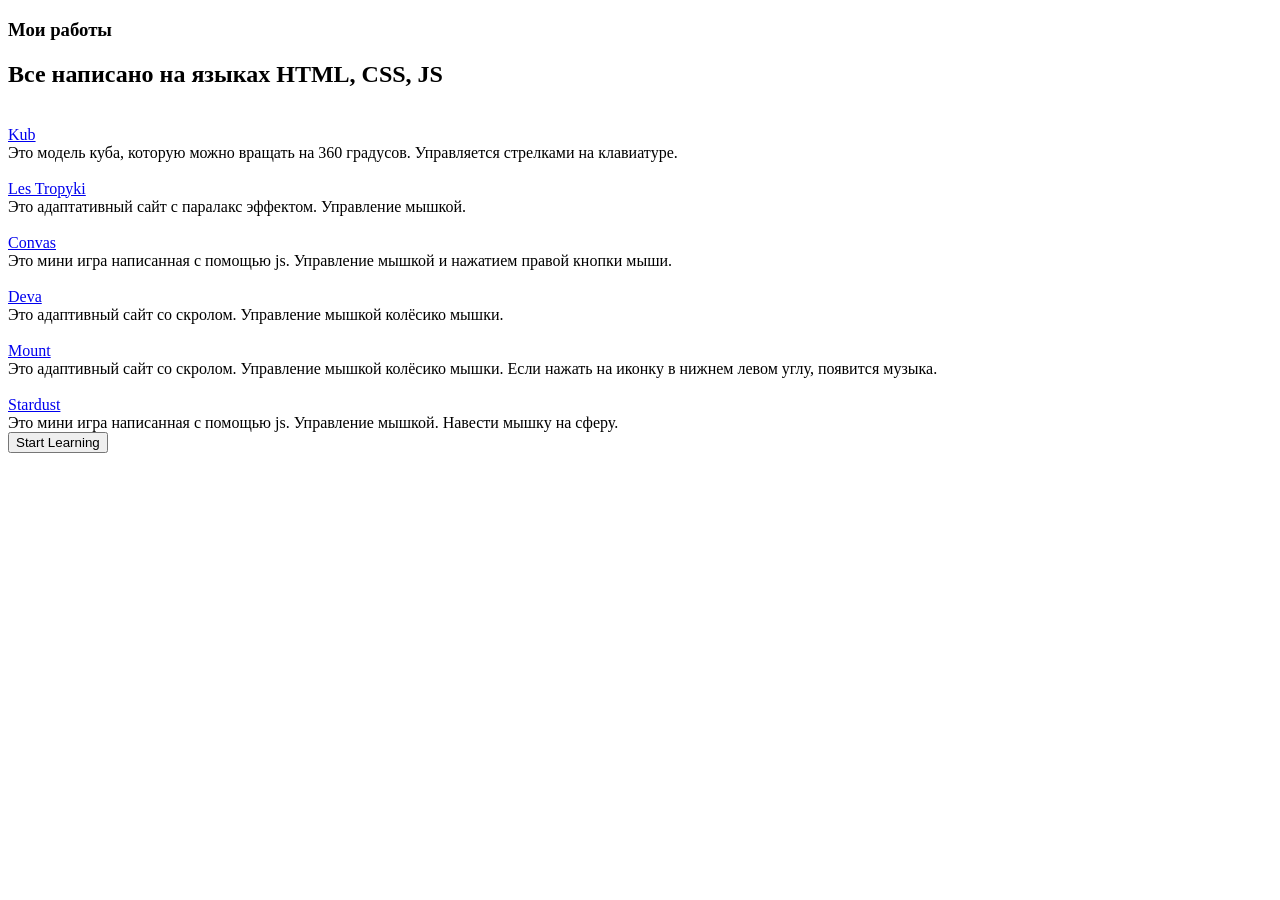
==== index.html @ 6a073c25 "Update index.html" ====
<!DOCTYPE html>
<html lang="en">
<head>
    <meta charset="UTF-8">
    <link rel="stylesheet" href="style.css">
    <script src="scr.js" defer></script>
    <link href="https://fonts.googleapis.com/css?family=Kaushan+Script|Monserat:400,700&amp;subset=cyrillic-ext">
    <title>SAIT</title>
</head>
<body>       

<section class="section">
    <div class="container">
    
        <div class="section__header">
            <h3 class="section__suptitle">Мои работы</h3>
            <h2 class="section__title">Все написано на языках HTML, CSS, JS</h2>
        </div>
    
        <div class="blog">
            <div class="blog__item">
                <div class="blog__header">
                    <a href="../MiniGames/3/index.html">
                        <img class="blog__photo" src="../ggg/img/kub.png" alt="">
                    </a>
                </div>
                <div class="blog__content">
                    <div class="blog__title">
                        <a href="../MiniGames/3/index.html">Kub</a>
                    </div>
                    <div class="blog__text">Это модель куба, которую можно вращать на 360 градусов. Управляется стрелками на клавиатуре.</div>
                </div>
            </div>

            <div class="blog__item">
                <div class="blog__header">
                    <a href="../MiniGames/2/index.html">
                        <img class="blog__photo" src="../ggg/img/layer-1.jpg" alt="">
                    </a>
                </div>
                <div class="blog__content">
                    <div class="blog__title">
                        <a href="../MiniGames/2/index.html">Les Tropyki</a>
                    </div>
                    <div class="blog__text">Это адаптативный сайт с паралакс эффектом. Управление мышкой.</div>
                </div>
            </div>

            <div class="blog__item">
                <div class="blog__header">
                    <a href="../MiniGames/1/convas.html">
                        <img class="blog__photo" src="../ggg/img/effect1.png" alt="">
                    </a>
                </div>
                <div class="blog__content">
                    <div class="blog__title">
                        <a href="../MiniGames/1/convas.html">Convas</a>
                    </div>
                    <div class="blog__text">Это мини игра написанная с помощью js. Управление мышкой и нажатием правой кнопки мыши.</div>
                </div>
            </div>
        </div>
    </div>
</section>

<section class="section">
    <div class="container">
    
        <div class="blog">
            <div class="blog__item">
                <div class="blog__header">
                    <a href="../ggg/4/index.html">
                        <img class="blog__photo" src="../ggg/img/deva.png" alt="">
                    </a>
                </div>
                <div class="blog__content">
                    <div class="blog__title">
                        <a href="../ggg/4/index.html">Deva</a>
                    </div>
                    <div class="blog__text">Это адаптивный сайт со скролом. Управление мышкой колёсико мышки.</div>
                </div>
            </div>

            <div class="blog__item">
                <div class="blog__header">
                    <a href="../ggg/5/index.html">
                        <img class="blog__photo" src="../ggg/img/4.jpg" alt="">
                    </a>
                </div>
                <div class="blog__content">
                    <div class="blog__title">
                        <a href="../ggg/5/index.html">Mount</a>
                    </div>
                    <div class="blog__text">Это адаптивный сайт со скролом. Управление мышкой колёсико мышки. Если нажать на иконку в нижнем левом углу, появится музыка.</div>
                </div>
            </div>

            <div class="blog__item">
                <div class="blog__header">
                    <a href="../ggg/6/stardust.html">
                        <img class="blog__photo" src="../ggg/img/1.png" alt="">
                    </a>
                </div>
                <div class="blog__content">
                    <div class="blog__title">
                        <a href="../ggg/6/stardust.html">Stardust</a>
                    </div>
                    <div class="blog__text">Это мини игра написанная с помощью js. Управление мышкой. Навести мышку на сферу.</div>
                </div>
            </div>
        </div>
    </div>
</section>

<div class="hero-content">
    <button class="button-start">Start Learning</button>
</div>
    
</body>
</html>
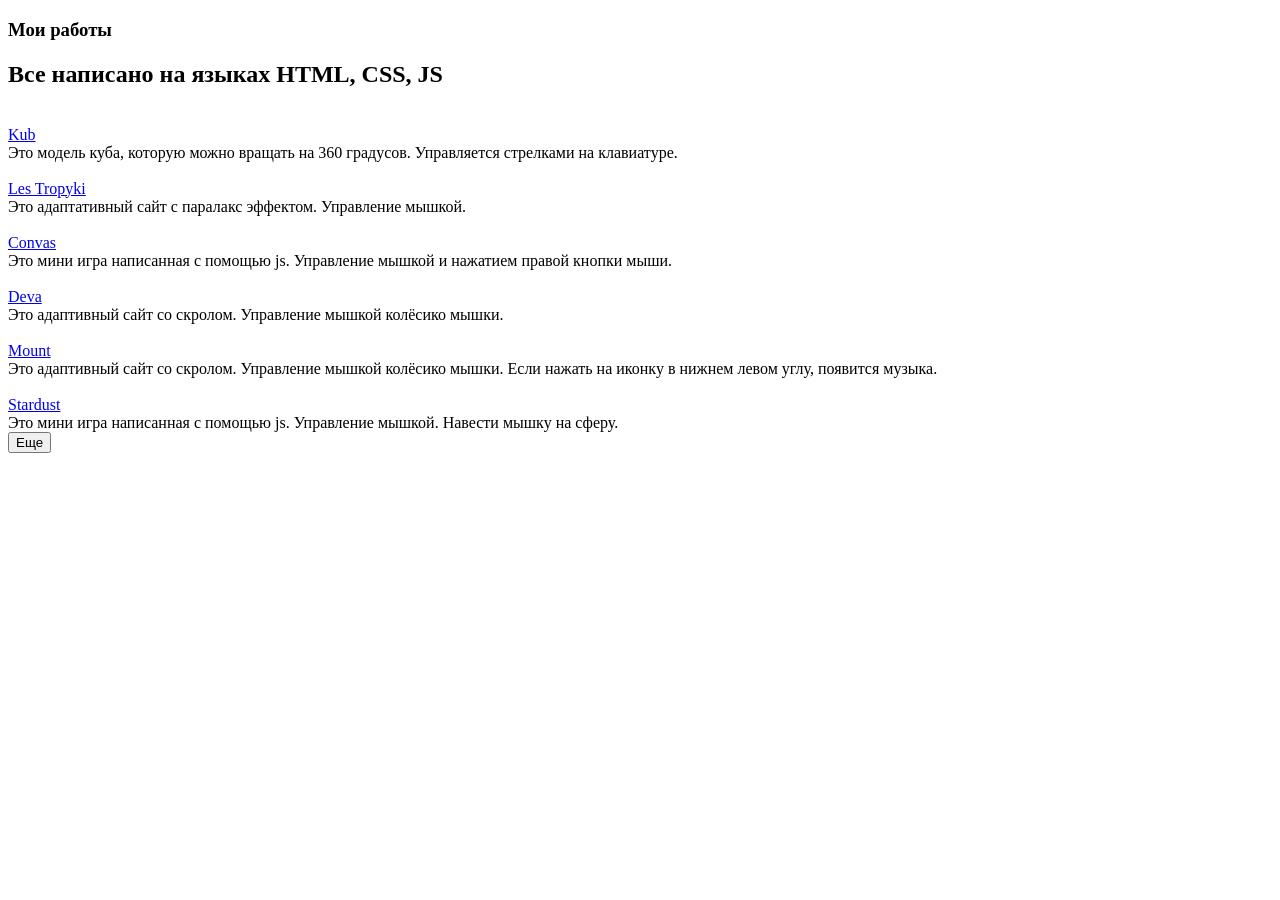
==== commit 9d82376e: "ggg -> Mini games" ====
--- a/index.html
+++ b/index.html
@@ -20,13 +20,13 @@
         <div class="blog">
             <div class="blog__item">
                 <div class="blog__header">
-                    <a href="../MiniGames/3/index.html">
-                        <img class="blog__photo" src="../ggg/img/kub.png" alt="">
+                    <a href="../Mini Games/3/index.html">
+                        <img class="blog__photo" src="../Mini Games/img/kub.png" alt="">
                     </a>
                 </div>
                 <div class="blog__content">
                     <div class="blog__title">
-                        <a href="../MiniGames/3/index.html">Kub</a>
+                        <a href="../Mini Games/3/index.html">Kub</a>
                     </div>
                     <div class="blog__text">Это модель куба, которую можно вращать на 360 градусов. Управляется стрелками на клавиатуре.</div>
                 </div>
@@ -34,13 +34,13 @@
 
             <div class="blog__item">
                 <div class="blog__header">
-                    <a href="../MiniGames/2/index.html">
-                        <img class="blog__photo" src="../ggg/img/layer-1.jpg" alt="">
+                    <a href="../Mini Games/2/index.html">
+                        <img class="blog__photo" src="../Mini Games/img/layer-1.jpg" alt="">
                     </a>
                 </div>
                 <div class="blog__content">
                     <div class="blog__title">
-                        <a href="../MiniGames/2/index.html">Les Tropyki</a>
+                        <a href="../Mini Games/2/index.html">Les Tropyki</a>
                     </div>
                     <div class="blog__text">Это адаптативный сайт с паралакс эффектом. Управление мышкой.</div>
                 </div>
@@ -48,13 +48,13 @@
 
             <div class="blog__item">
                 <div class="blog__header">
-                    <a href="../MiniGames/1/convas.html">
-                        <img class="blog__photo" src="../ggg/img/effect1.png" alt="">
+                    <a href="../Mini Games/1/convas.html">
+                        <img class="blog__photo" src="../Mini Games/img/effect1.png" alt="">
                     </a>
                 </div>
                 <div class="blog__content">
                     <div class="blog__title">
-                        <a href="../MiniGames/1/convas.html">Convas</a>
+                        <a href="../Mini Games/1/convas.html">Convas</a>
                     </div>
                     <div class="blog__text">Это мини игра написанная с помощью js. Управление мышкой и нажатием правой кнопки мыши.</div>
                 </div>
@@ -69,13 +69,13 @@
         <div class="blog">
             <div class="blog__item">
                 <div class="blog__header">
-                    <a href="../ggg/4/index.html">
-                        <img class="blog__photo" src="../ggg/img/deva.png" alt="">
+                    <a href="../Mini Games/4/index.html">
+                        <img class="blog__photo" src="../Mini Games/img/deva.png" alt="">
                     </a>
                 </div>
                 <div class="blog__content">
                     <div class="blog__title">
-                        <a href="../ggg/4/index.html">Deva</a>
+                        <a href="../Mini Games/4/index.html">Deva</a>
                     </div>
                     <div class="blog__text">Это адаптивный сайт со скролом. Управление мышкой колёсико мышки.</div>
                 </div>
@@ -83,13 +83,13 @@
 
             <div class="blog__item">
                 <div class="blog__header">
-                    <a href="../ggg/5/index.html">
-                        <img class="blog__photo" src="../ggg/img/4.jpg" alt="">
+                    <a href="../Mini Games/5/index.html">
+                        <img class="blog__photo" src="../Mini Games/img/4.jpg" alt="">
                     </a>
                 </div>
                 <div class="blog__content">
                     <div class="blog__title">
-                        <a href="../ggg/5/index.html">Mount</a>
+                        <a href="../Mini Games/5/index.html">Mount</a>
                     </div>
                     <div class="blog__text">Это адаптивный сайт со скролом. Управление мышкой колёсико мышки. Если нажать на иконку в нижнем левом углу, появится музыка.</div>
                 </div>
@@ -97,13 +97,13 @@
 
             <div class="blog__item">
                 <div class="blog__header">
-                    <a href="../ggg/6/stardust.html">
-                        <img class="blog__photo" src="../ggg/img/1.png" alt="">
+                    <a href="../Mini Games/6/stardust.html">
+                        <img class="blog__photo" src="../Mini Games/img/1.png" alt="">
                     </a>
                 </div>
                 <div class="blog__content">
                     <div class="blog__title">
-                        <a href="../ggg/6/stardust.html">Stardust</a>
+                        <a href="../Mini Games/6/stardust.html">Stardust</a>
                     </div>
                     <div class="blog__text">Это мини игра написанная с помощью js. Управление мышкой. Навести мышку на сферу.</div>
                 </div>
@@ -113,7 +113,7 @@
 </section>
 
 <div class="hero-content">
-    <button class="button-start">Start Learning</button>
+    <button class="button-start">Еще</button>
 </div>
     
 </body>
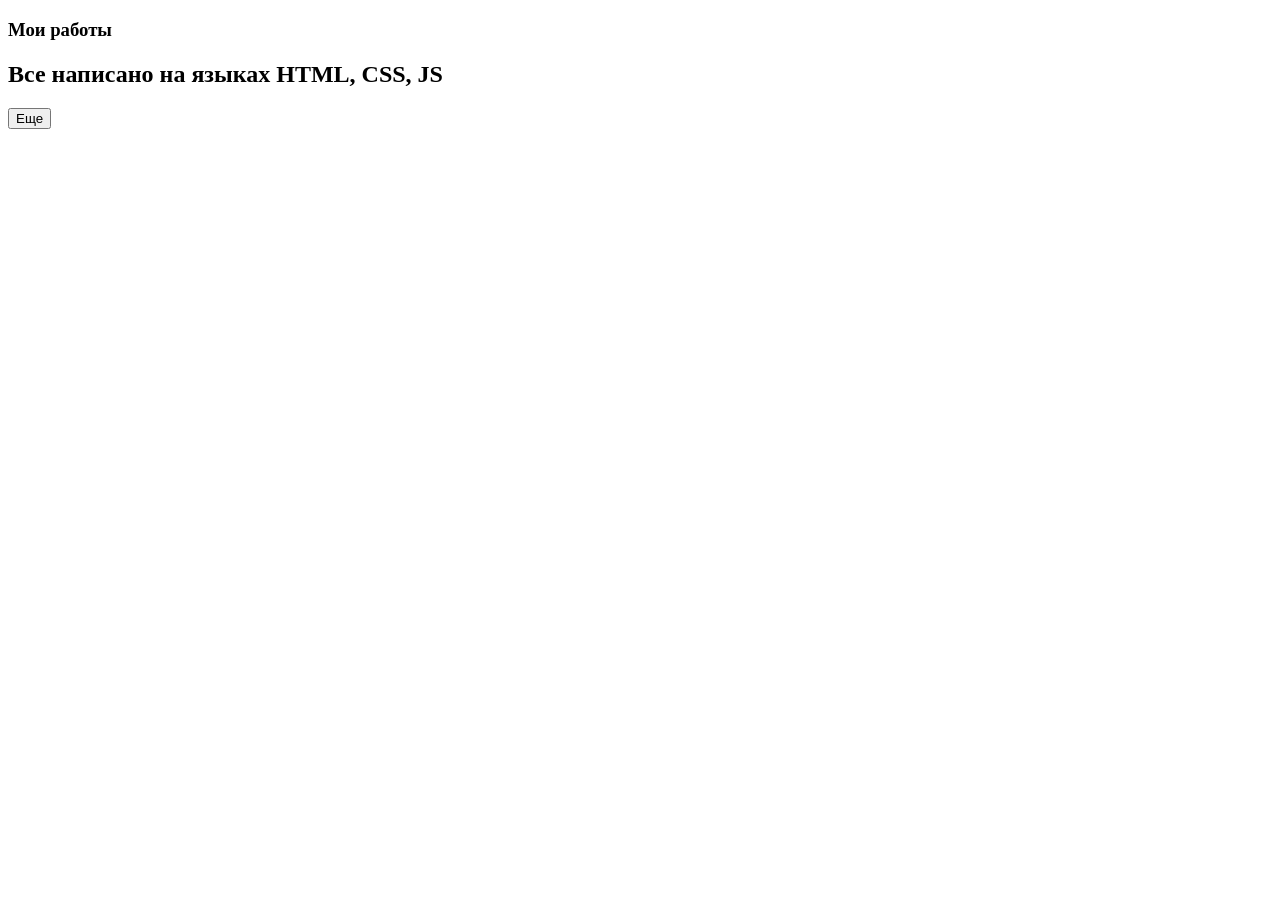
==== commit e3072ea8: "Update index.html" ====
--- a/index.html
+++ b/index.html
@@ -7,114 +7,22 @@
     <link href="https://fonts.googleapis.com/css?family=Kaushan+Script|Monserat:400,700&amp;subset=cyrillic-ext">
     <title>SAIT</title>
 </head>
-<body>       
+<body>
 
 <section class="section">
     <div class="container">
-    
         <div class="section__header">
             <h3 class="section__suptitle">Мои работы</h3>
             <h2 class="section__title">Все написано на языках HTML, CSS, JS</h2>
         </div>
-    
-        <div class="blog">
-            <div class="blog__item">
-                <div class="blog__header">
-                    <a href="../Mini Games/3/index.html">
-                        <img class="blog__photo" src="../Mini Games/img/kub.png" alt="">
-                    </a>
-                </div>
-                <div class="blog__content">
-                    <div class="blog__title">
-                        <a href="../Mini Games/3/index.html">Kub</a>
-                    </div>
-                    <div class="blog__text">Это модель куба, которую можно вращать на 360 градусов. Управляется стрелками на клавиатуре.</div>
-                </div>
-            </div>
-
-            <div class="blog__item">
-                <div class="blog__header">
-                    <a href="../Mini Games/2/index.html">
-                        <img class="blog__photo" src="../Mini Games/img/layer-1.jpg" alt="">
-                    </a>
-                </div>
-                <div class="blog__content">
-                    <div class="blog__title">
-                        <a href="../Mini Games/2/index.html">Les Tropyki</a>
-                    </div>
-                    <div class="blog__text">Это адаптативный сайт с паралакс эффектом. Управление мышкой.</div>
-                </div>
-            </div>
-
-            <div class="blog__item">
-                <div class="blog__header">
-                    <a href="../Mini Games/1/convas.html">
-                        <img class="blog__photo" src="../Mini Games/img/effect1.png" alt="">
-                    </a>
-                </div>
-                <div class="blog__content">
-                    <div class="blog__title">
-                        <a href="../Mini Games/1/convas.html">Convas</a>
-                    </div>
-                    <div class="blog__text">Это мини игра написанная с помощью js. Управление мышкой и нажатием правой кнопки мыши.</div>
-                </div>
-            </div>
-        </div>
     </div>
 </section>
 
-<section class="section">
-    <div class="container">
-    
-        <div class="blog">
-            <div class="blog__item">
-                <div class="blog__header">
-                    <a href="../Mini Games/4/index.html">
-                        <img class="blog__photo" src="../Mini Games/img/deva.png" alt="">
-                    </a>
-                </div>
-                <div class="blog__content">
-                    <div class="blog__title">
-                        <a href="../Mini Games/4/index.html">Deva</a>
-                    </div>
-                    <div class="blog__text">Это адаптивный сайт со скролом. Управление мышкой колёсико мышки.</div>
-                </div>
-            </div>
-
-            <div class="blog__item">
-                <div class="blog__header">
-                    <a href="../Mini Games/5/index.html">
-                        <img class="blog__photo" src="../Mini Games/img/4.jpg" alt="">
-                    </a>
-                </div>
-                <div class="blog__content">
-                    <div class="blog__title">
-                        <a href="../Mini Games/5/index.html">Mount</a>
-                    </div>
-                    <div class="blog__text">Это адаптивный сайт со скролом. Управление мышкой колёсико мышки. Если нажать на иконку в нижнем левом углу, появится музыка.</div>
-                </div>
-            </div>
-
-            <div class="blog__item">
-                <div class="blog__header">
-                    <a href="../Mini Games/6/stardust.html">
-                        <img class="blog__photo" src="../Mini Games/img/1.png" alt="">
-                    </a>
-                </div>
-                <div class="blog__content">
-                    <div class="blog__title">
-                        <a href="../Mini Games/6/stardust.html">Stardust</a>
-                    </div>
-                    <div class="blog__text">Это мини игра написанная с помощью js. Управление мышкой. Навести мышку на сферу.</div>
-                </div>
-            </div>
-        </div>
-    </div>
-</section>
+<div id="works"></div>
 
 <div class="hero-content">
-    <button class="button-start">Еще</button>
+    <button class="button-start" id="more">Еще</button>
 </div>
-    
+
 </body>
 </html>
